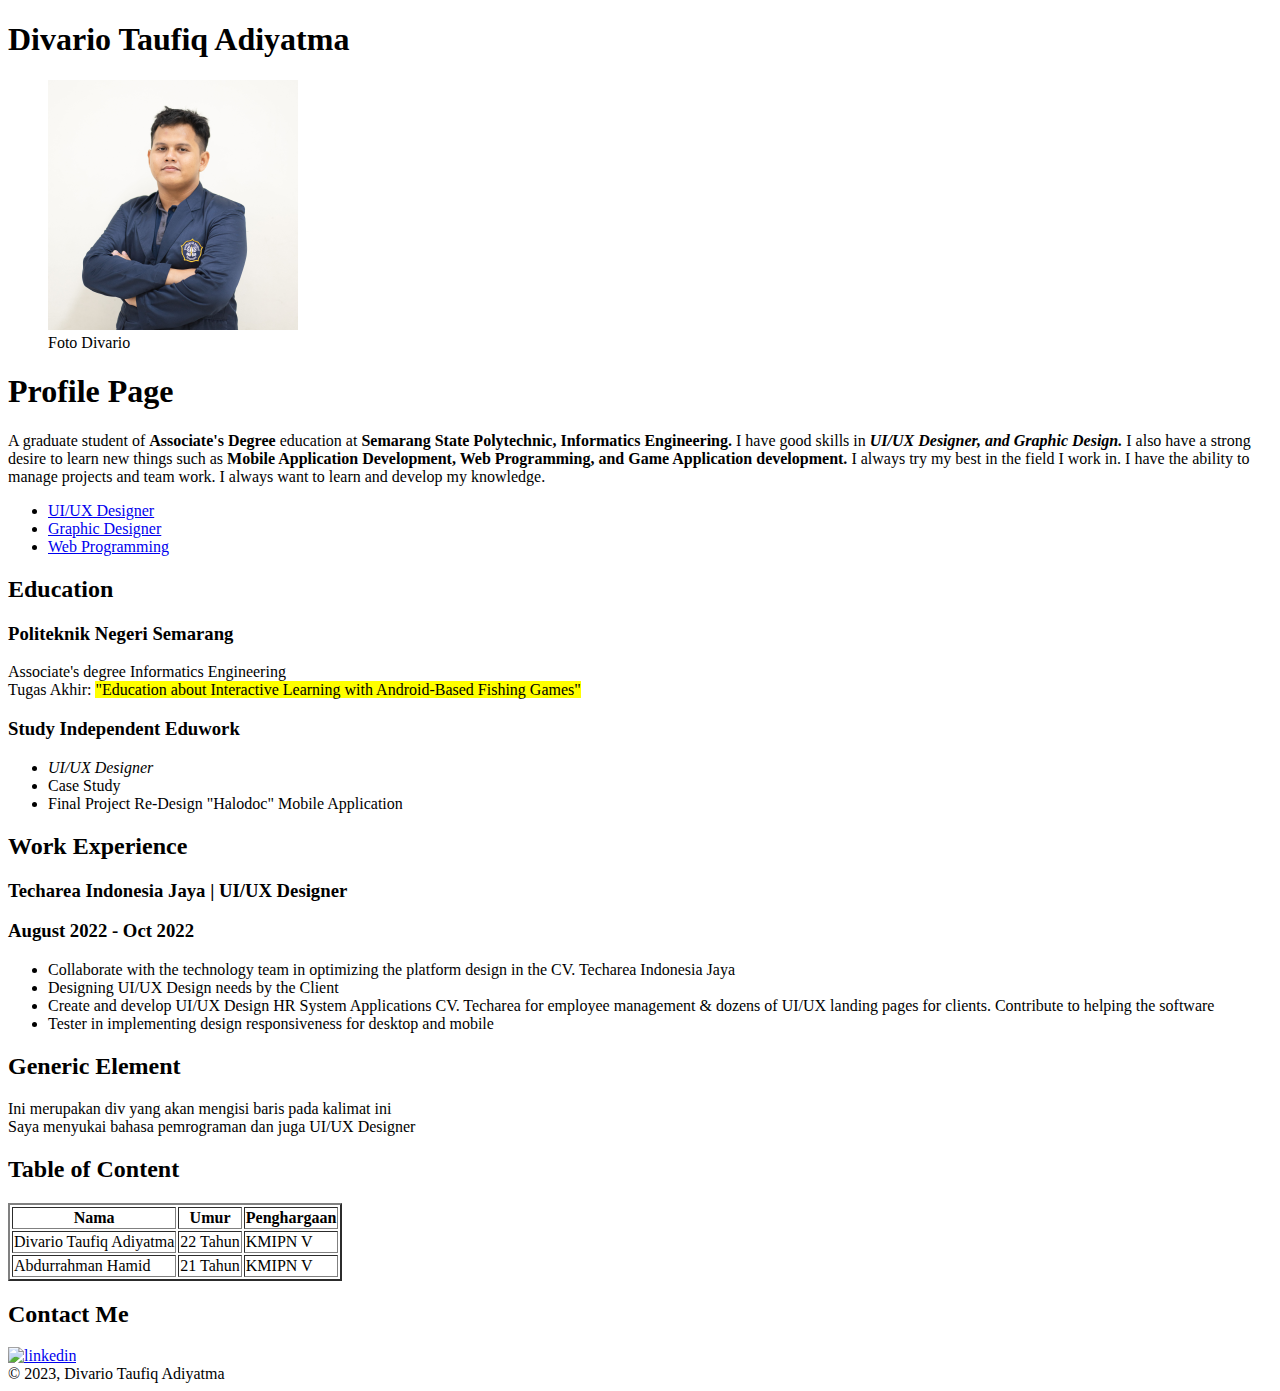
==== index.html @ f2660b39 "first commit" ====
<!DOCTYPE html>
<html lang="en">
  <head>
    <meta charset="UTF-8" />
    <meta name="viewport" content="width=device-width, initial-scale=1.0" />
    <title>My Profile</title>
  </head>
  <body>
    <header>
      <h1>Divario Taufiq Adiyatma</h1>
      <figure>
        <img
          src="images/photo cv.jpg"
          alt="DivarioPhoto"
          width="250"
          height="auto"
        />
        <figcaption>Foto Divario</figcaption>
      </figure>
      <h1>Profile Page</h1>
      <p>
        A graduate student of <strong>Associate's Degree</strong> education at
        <strong>Semarang State Polytechnic, Informatics Engineering.</strong> I
        have good skills in
        <em><strong>UI/UX Designer, and Graphic Design.</strong></em> I also
        have a strong desire to learn new things such as
        <strong
          >Mobile Application Development, Web Programming, and Game Application
          development.</strong
        >
        I always try my best in the field I work in. I have the ability to
        manage projects and team work. I always want to learn and develop my
        knowledge.
      </p>
      <nav>
        <ul>
          <li><a href="#">UI/UX Designer</a></li>
          <li><a href="#">Graphic Designer</a></li>
          <li><a href="#">Web Programming</a></li>
        </ul>
      </nav>

      <h2>Education</h2>
      <h3>Politeknik Negeri Semarang</h3>
      <p>
        Associate's degree Informatics Engineering <br />
        Tugas Akhir:
        <mark
          >"Education about Interactive Learning with Android-Based Fishing
          Games"</mark
        >
      </p>
      <h3>Study Independent Eduwork</h3>
      <ul>
        <li><em>UI/UX Designer</em></li>
        <li>Case Study</li>
        <li>Final Project Re-Design "Halodoc" Mobile Application</li>
      </ul>
      <h2>Work Experience</h2>
      <h3>Techarea Indonesia Jaya | UI/UX Designer</h3>
      <h3>August 2022 - Oct 2022</h3>
      <ul>
        <li>
          Collaborate with the technology team in optimizing the platform design
          in the CV. Techarea Indonesia Jaya
        </li>
        <li>Designing UI/UX Design needs by the Client</li>
        <li>
          Create and develop UI/UX Design HR System Applications CV. Techarea
          for employee management & dozens of UI/UX landing pages for clients.
          Contribute to helping the software
        </li>
        <li>
          Tester in implementing design responsiveness for desktop and mobile
        </li>
      </ul>
      <h2>Generic Element</h2>
      <div>Ini merupakan div yang akan mengisi baris pada kalimat ini</div>
      <span>Saya menyukai bahasa pemrograman</span>
      <span>dan juga UI/UX Designer</span>
      <h2>Table of Content</h2>
      <table border="2">
        <tr>
          <th>Nama</th>
          <th>Umur</th>
          <th>Penghargaan</th>
        </tr>
        <tr>
          <td>Divario Taufiq Adiyatma</td>
          <td>22 Tahun</td>
          <td>KMIPN V</td>
        </tr>
        <tr>
          <td>Abdurrahman Hamid</td>
          <td>21 Tahun</td>
          <td>KMIPN V</td>
        </tr>
      </table>
      <h2>Contact Me</h2>
      <a
        href="https://www.linkedin.com/in/divario-taufiq-adiyatma-019608209/"
        target="_blank"
        ><img
          src="https://store-images.s-microsoft.com/image/apps.31120.9007199266245564.44dc7699-748d-4c34-ba5e-d04eb48f7960.bc4172bd-63f0-455a-9acd-5457f44e4473"
          alt="linkedin"
          height="30"
      /></a>
    </header>
    <footer>&copy; 2023, Divario Taufiq Adiyatma</footer>
  </body>
</html>
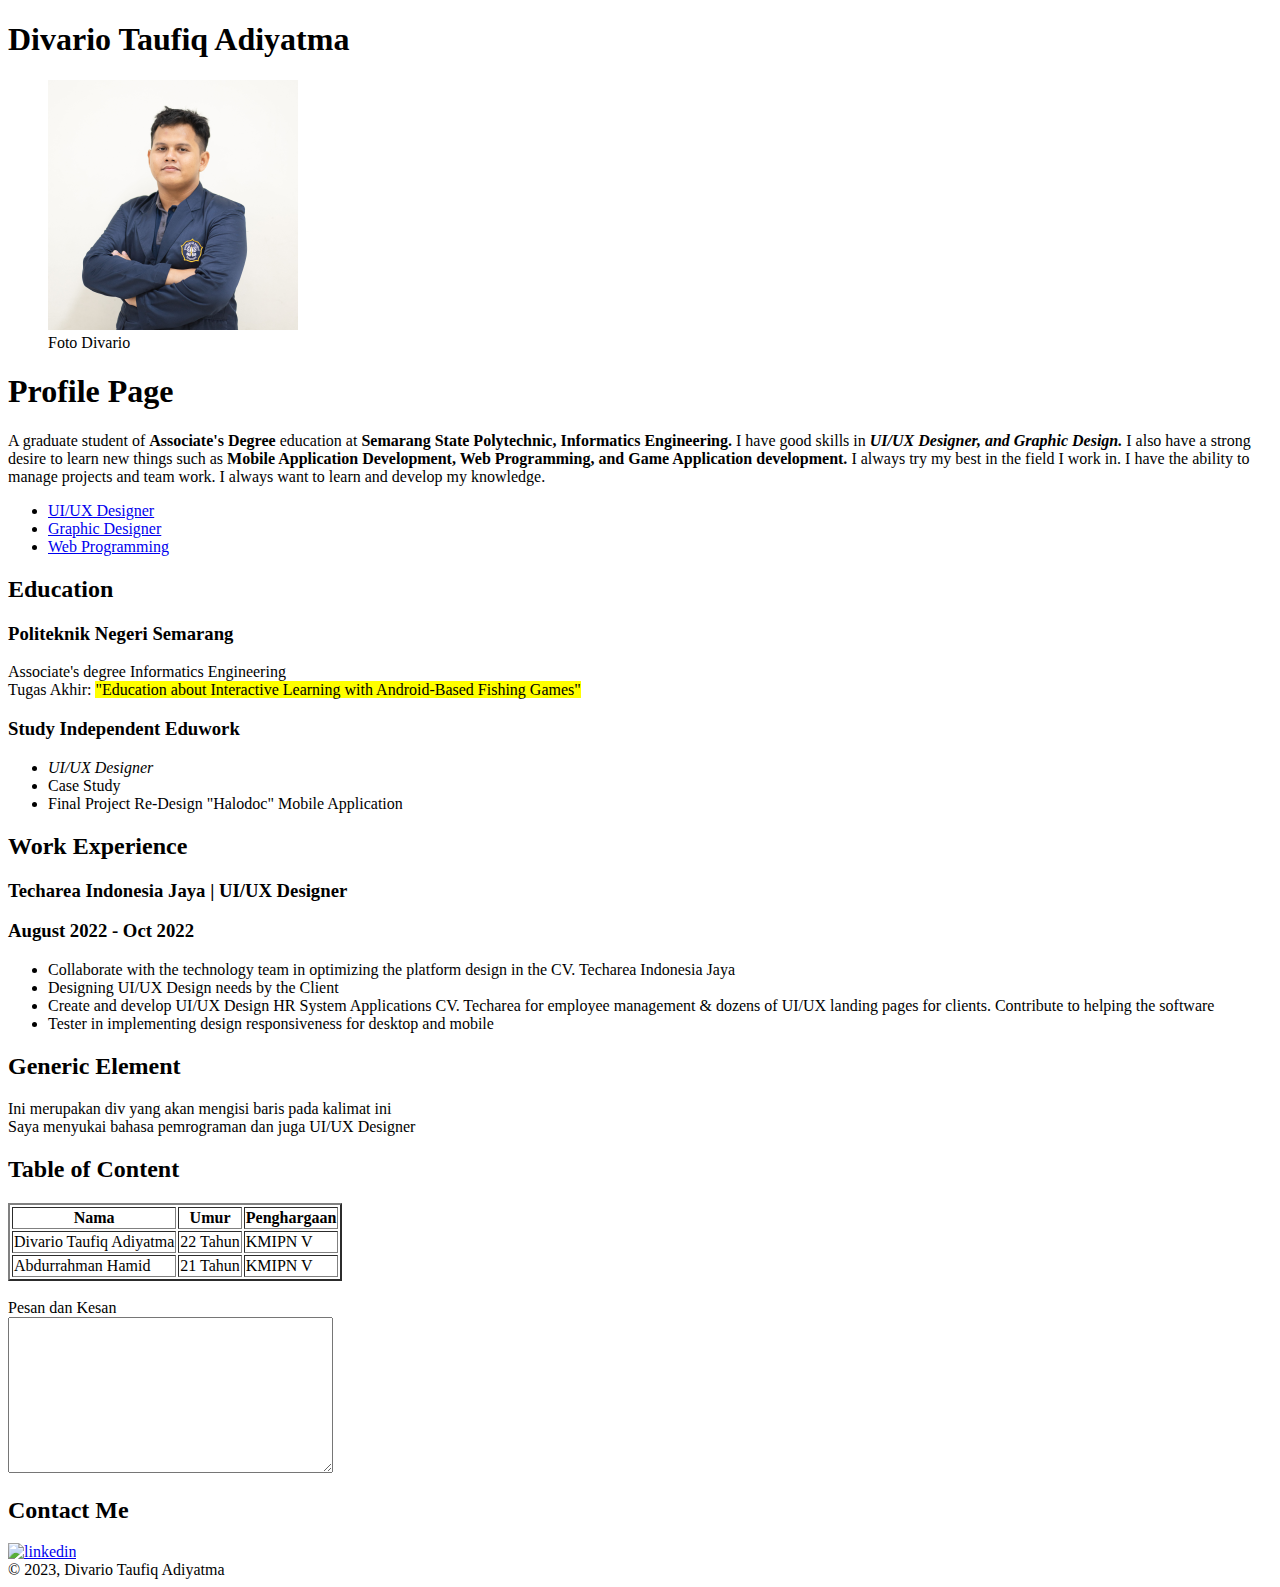
==== commit 3cde7fe2: "pembelajaran dari style css sampai pembuatan media" ====
--- a/index.html
+++ b/index.html
@@ -96,6 +96,11 @@
           <td>KMIPN V</td>
         </tr>
       </table>
+      <br />
+      <form action="">
+        <label for="pesan">Pesan dan Kesan</label><br />
+        <textarea name="pesan" id="pesan" cols="38" rows="10"></textarea>
+      </form>
       <h2>Contact Me</h2>
       <a
         href="https://www.linkedin.com/in/divario-taufiq-adiyatma-019608209/"
